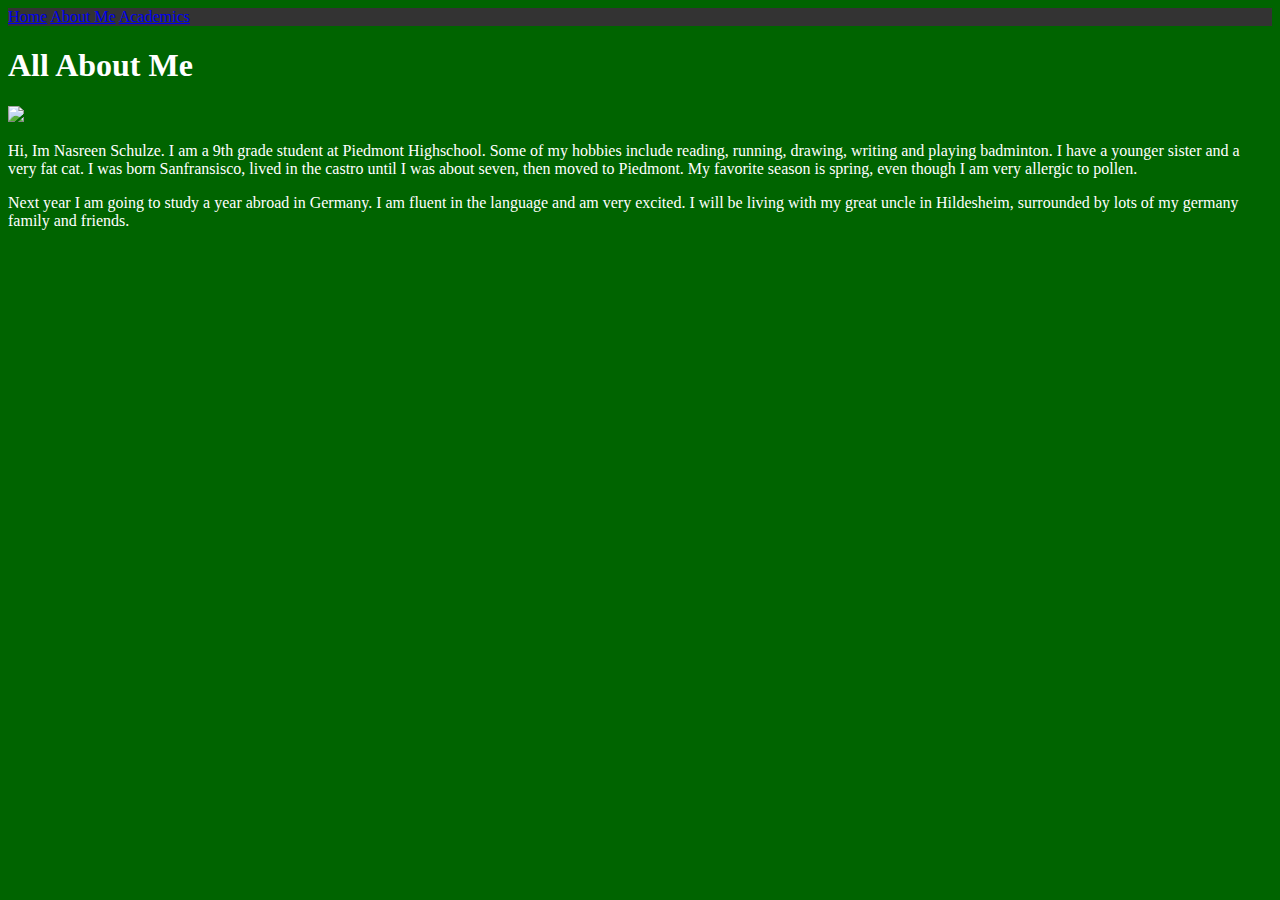
==== aboutme1.html @ 4e695ca0 "Add files via upload" ====
<!DOCTYPE html>
<html lang="en">
  <head>
    <title>About Me (Nasreen Schulze)</title>
    <link rel="stylesheet" href="style1.css">
    <div class="topnav">
    			<a class="active" href="index.html">Home</a>
    			<a href="aboutme1.html">About Me</a>
    			<a href="codecode2.html">Academics</a>
    		</div>
 
    <link rel="stylesheet" href="style.css">
  </head>
  <body class="b">
    <h1 class="p">All About Me</h1 class="p">
    <img class="size" src = "aboutmepic.jpg">
    <p class="p">Hi, Im Nasreen Schulze. I am a 9th grade student at Piedmont Highschool. Some of my hobbies include reading, running, drawing, writing and playing badminton. I have a younger sister and a very fat cat. I was born Sanfransisco, lived in the castro until I was about seven, then moved to Piedmont. My favorite season is spring, even though I am very allergic to pollen.  </p>	

    <p class="p"> Next year I am going to study a year abroad in Germany. I am fluent in the language and am very excited. I will be living with my great uncle in Hildesheim, surrounded by lots of my germany family and friends.   </p>
  </body>
</html>
---- style1.css ----
.b {
	background-color: darkgreen;
}

.p {
	font-family: Times New roman;
	color: white;
}.

.w {
	font-family: Times New Roman;
	color: white;
}.topnav {
  background-color: #333;
  overflow: hidden;
.topnav a {
  float: left;
  color: #f2f2f2;
  text-align: center;
  padding: 14px 16px;
  text-decoration: none;
  font-size: 17px;
}
.topnav a:hover {
  background-color: #ddd;
  color: black;
.topnav a.active {
  background-color: #04AA6D;
  color: white;
}


.size {
	width:5%;
}
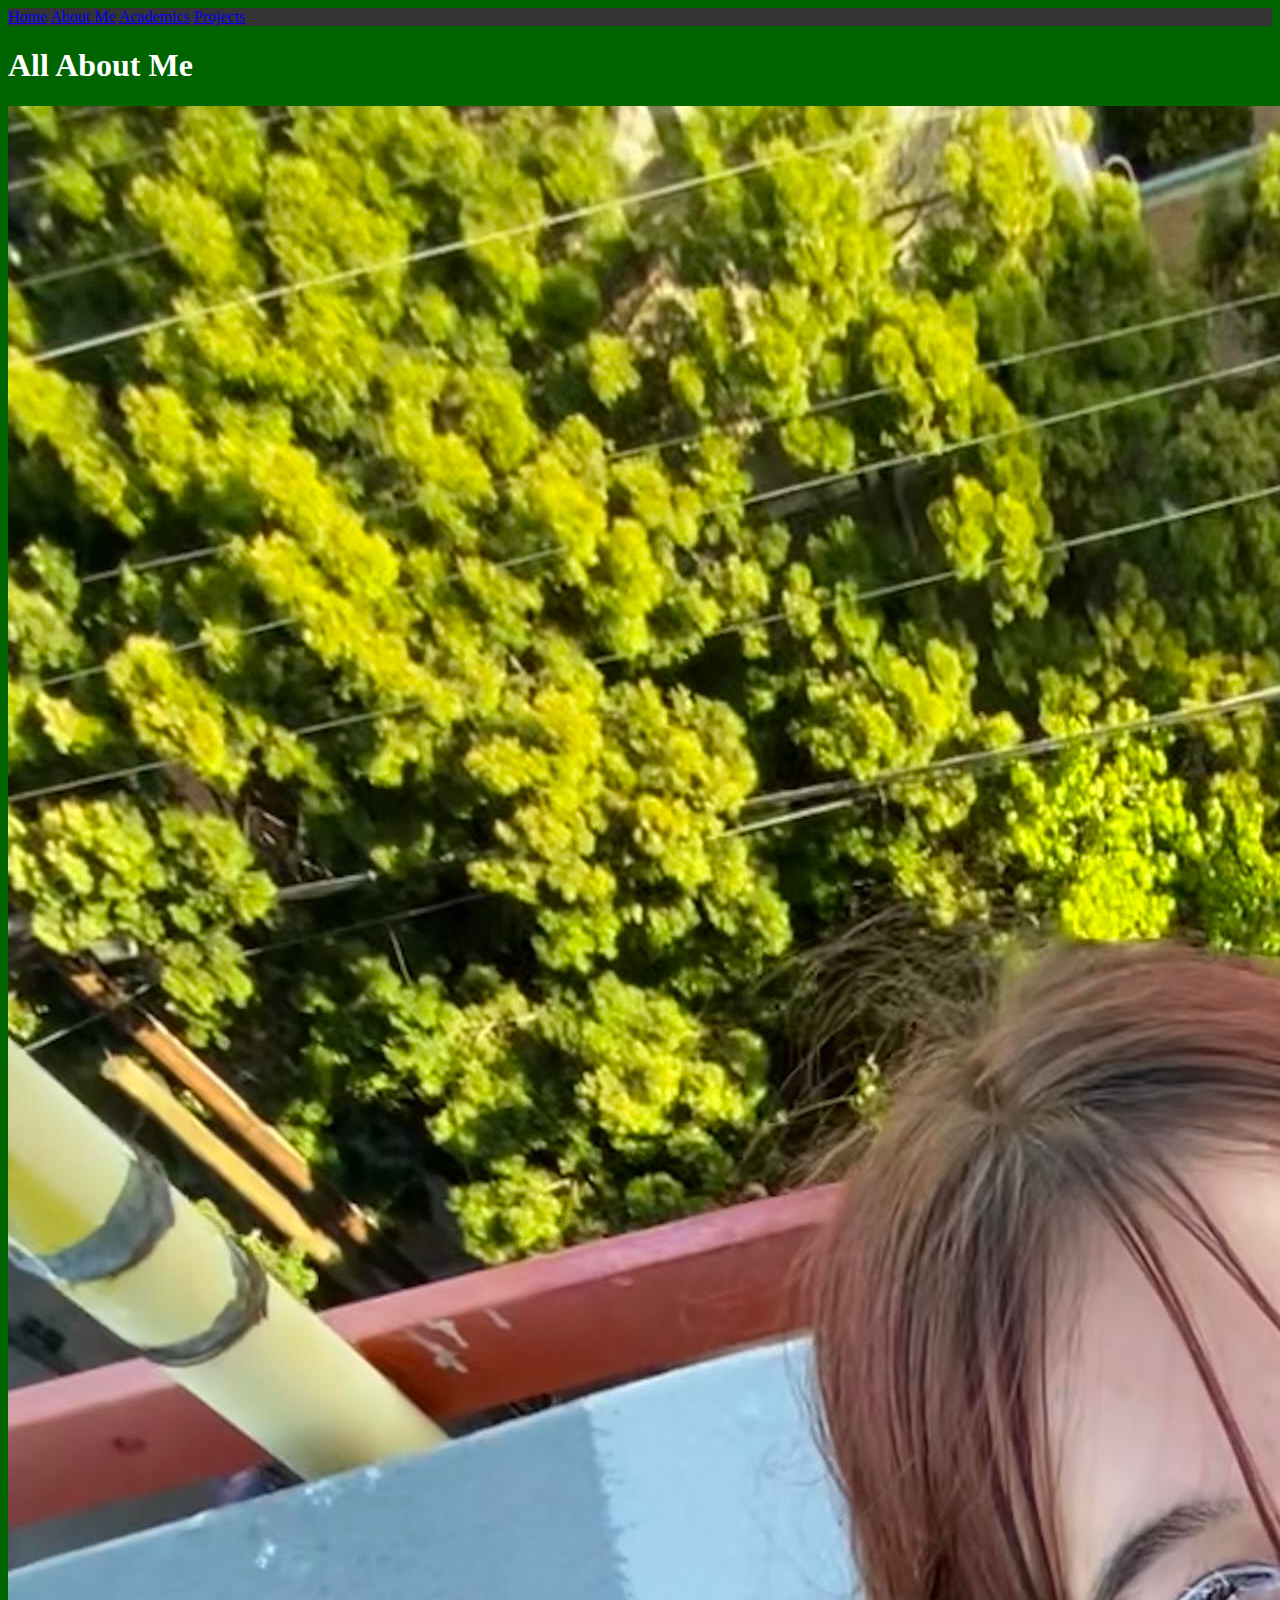
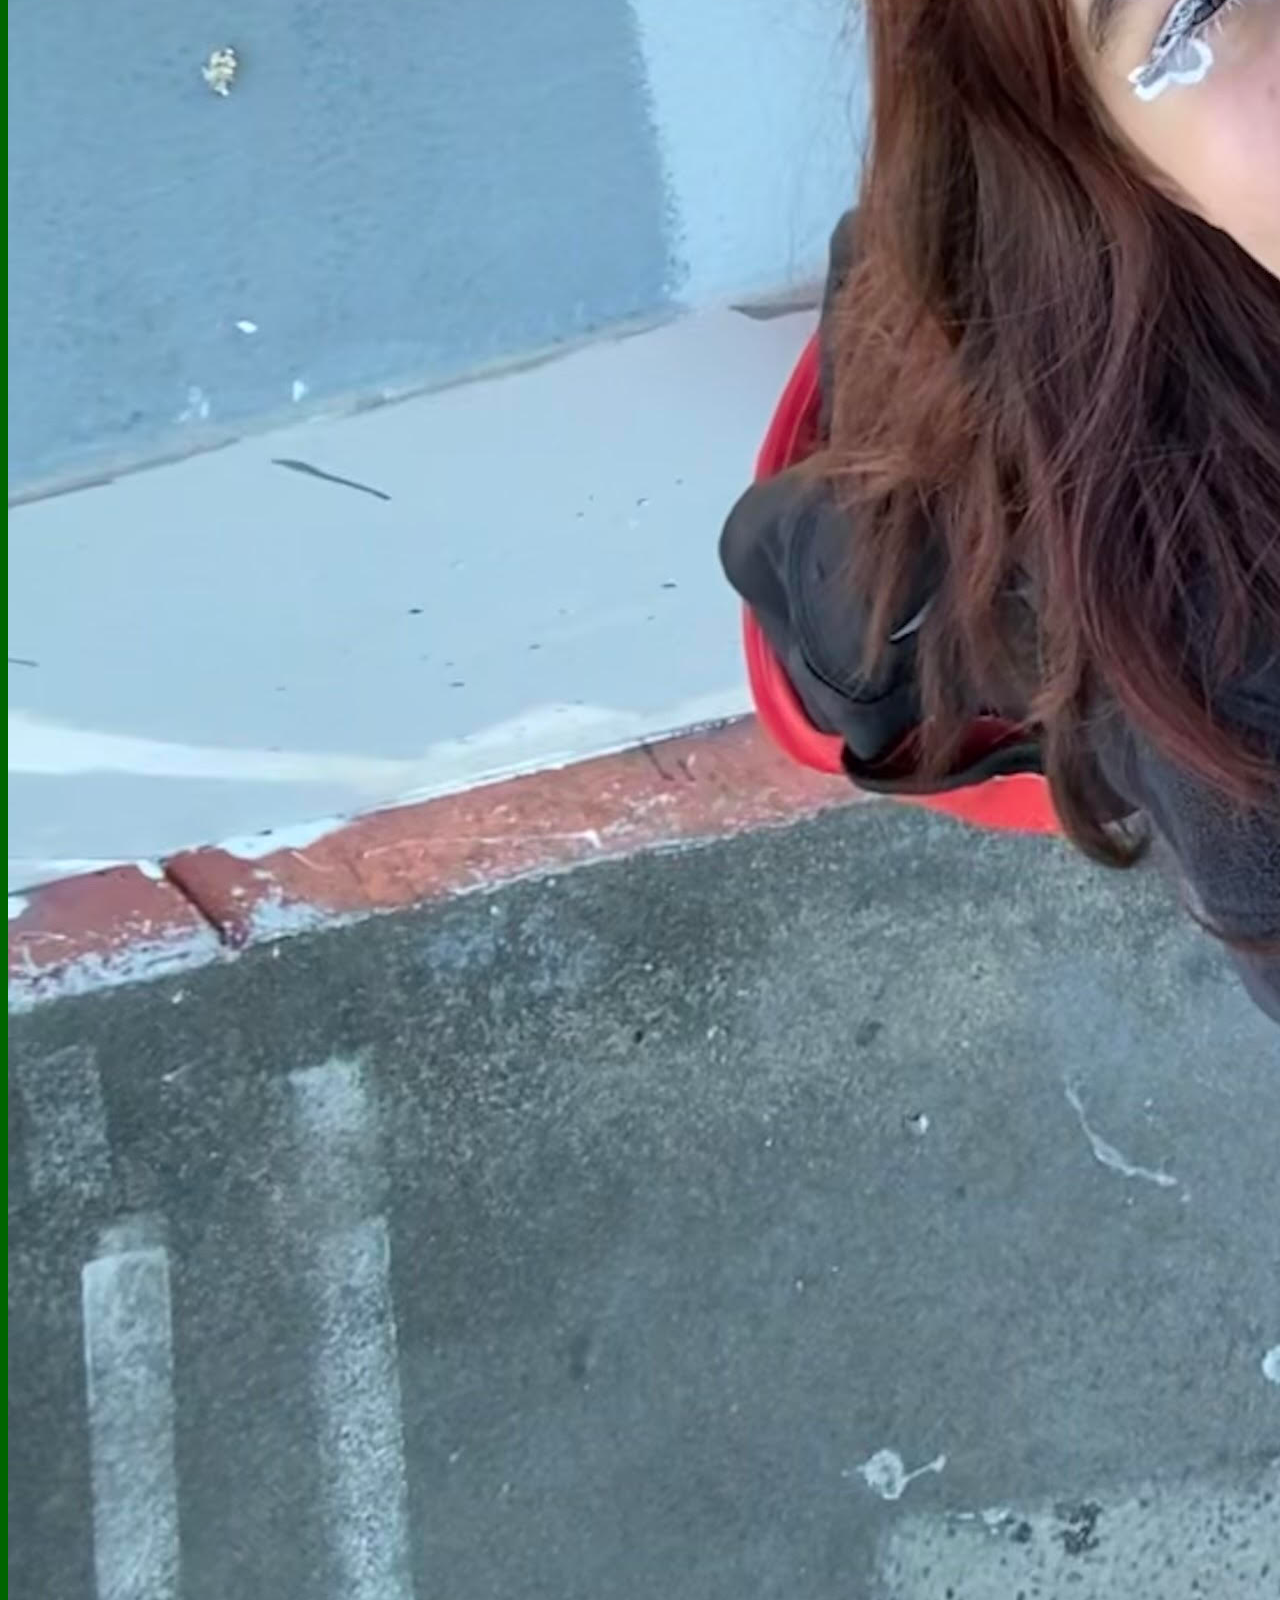
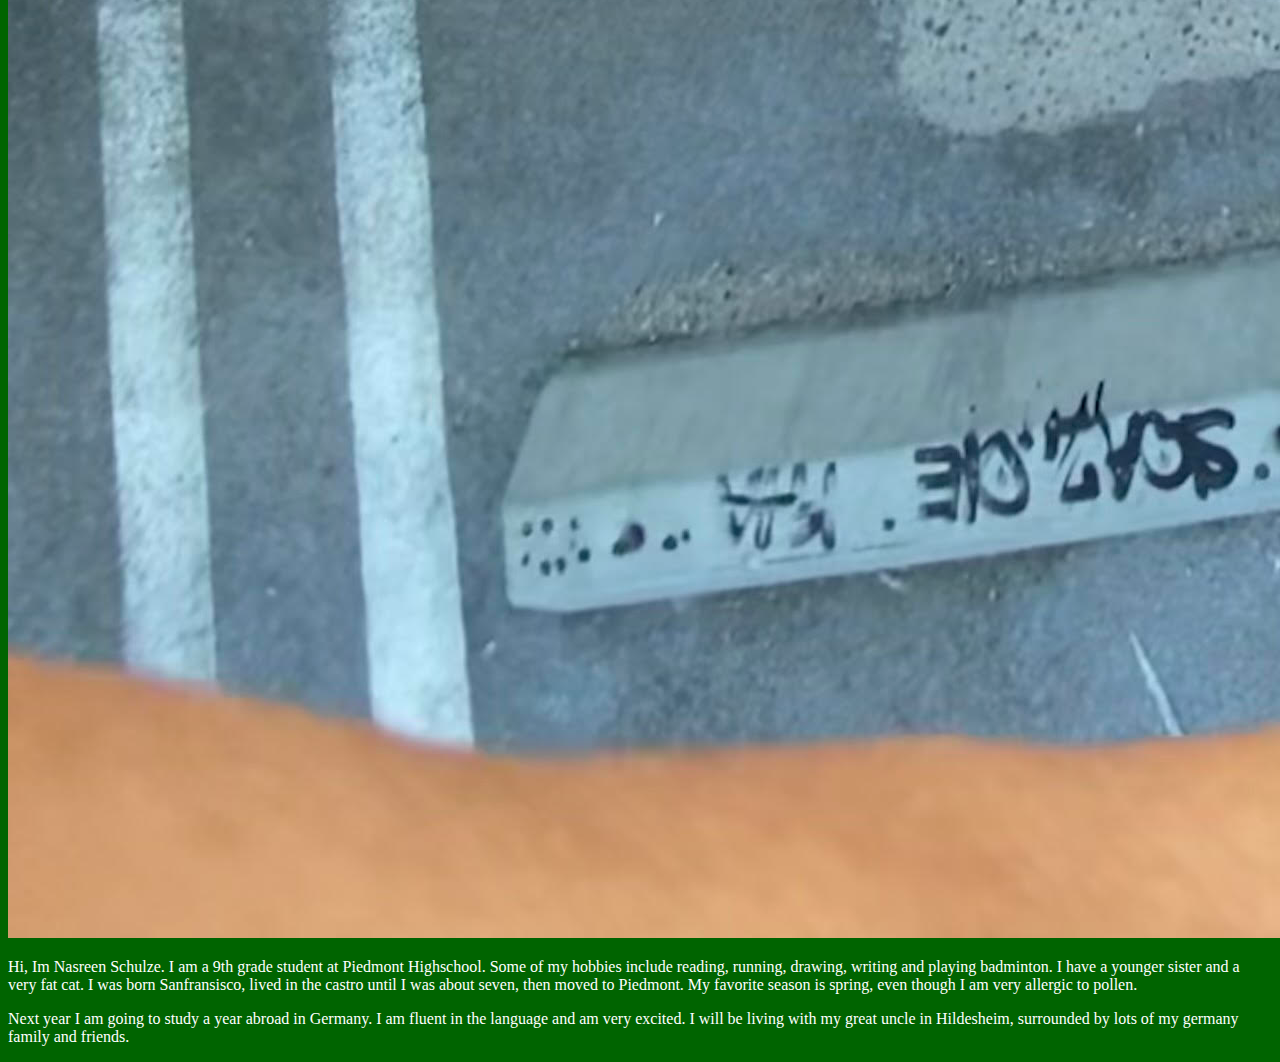
==== commit d194b067: "Update aboutme1.html" ====
--- a/aboutme1.html
+++ b/aboutme1.html
@@ -7,6 +7,8 @@
     			<a class="active" href="index.html">Home</a>
     			<a href="aboutme1.html">About Me</a>
     			<a href="codecode2.html">Academics</a>
+          <a href="Projects.html">Projects</a>
+      
     		</div>
  
     <link rel="stylesheet" href="style.css">
